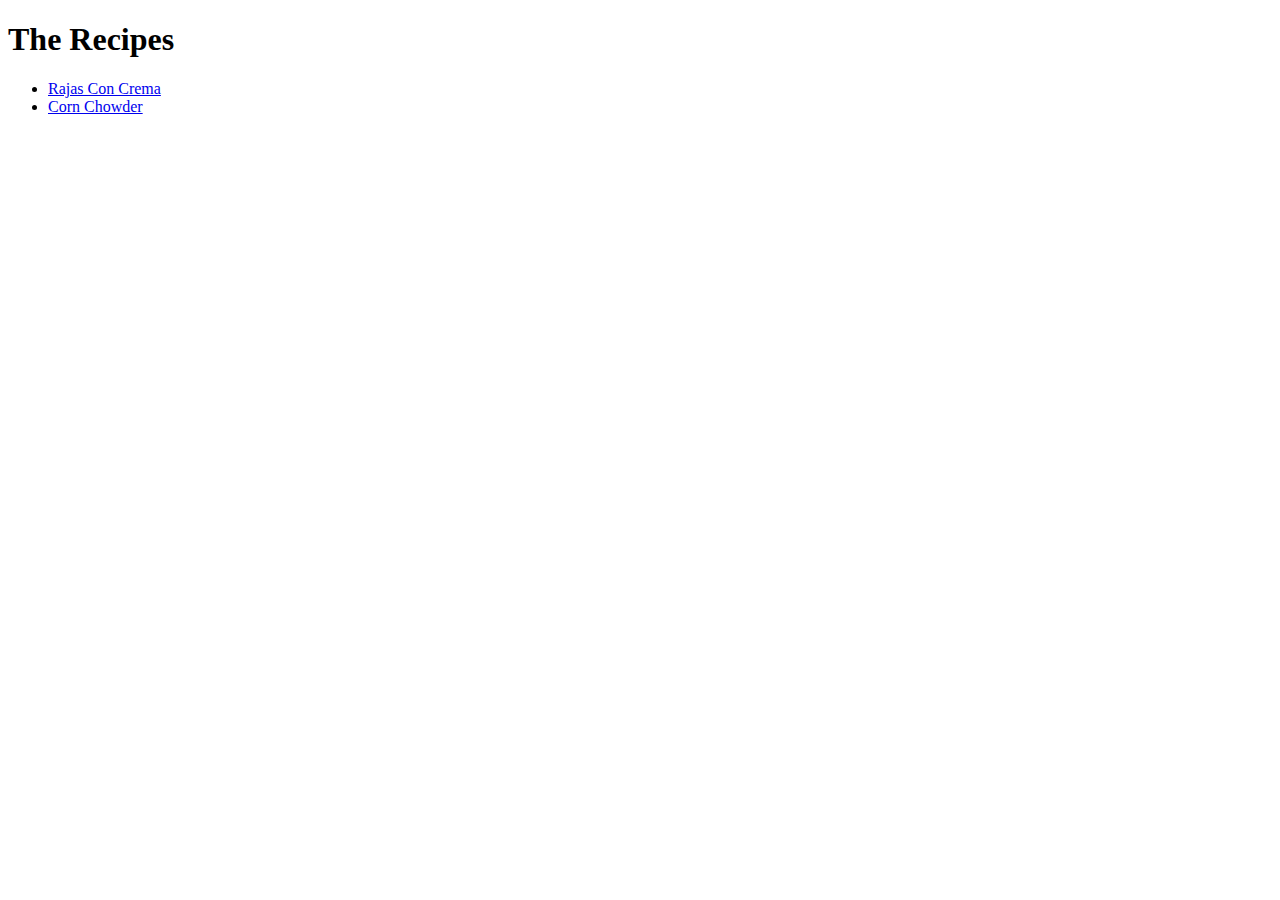
==== index.html @ 34ca5adc "create the initial website with basic content" ====
<!DOCTYPE html>
<html lang="en">
<head>
    <meta charset="UTF-8">
    <meta http-equiv="X-UA-Compatible" content="IE=edge">
    <meta name="viewport" content="width=device-width, initial-scale=1.0">
    <title>Document</title>
</head>
<body>
    <H1>The Recipes</H1>
    <UL>
        <li> <a href="recipes/rajasconcrema.html">Rajas Con Crema</a> </li>
        <li> <a href="recipes/corn_chowder.html">Corn Chowder</a> </li>
    </UL>
</body>
</html>
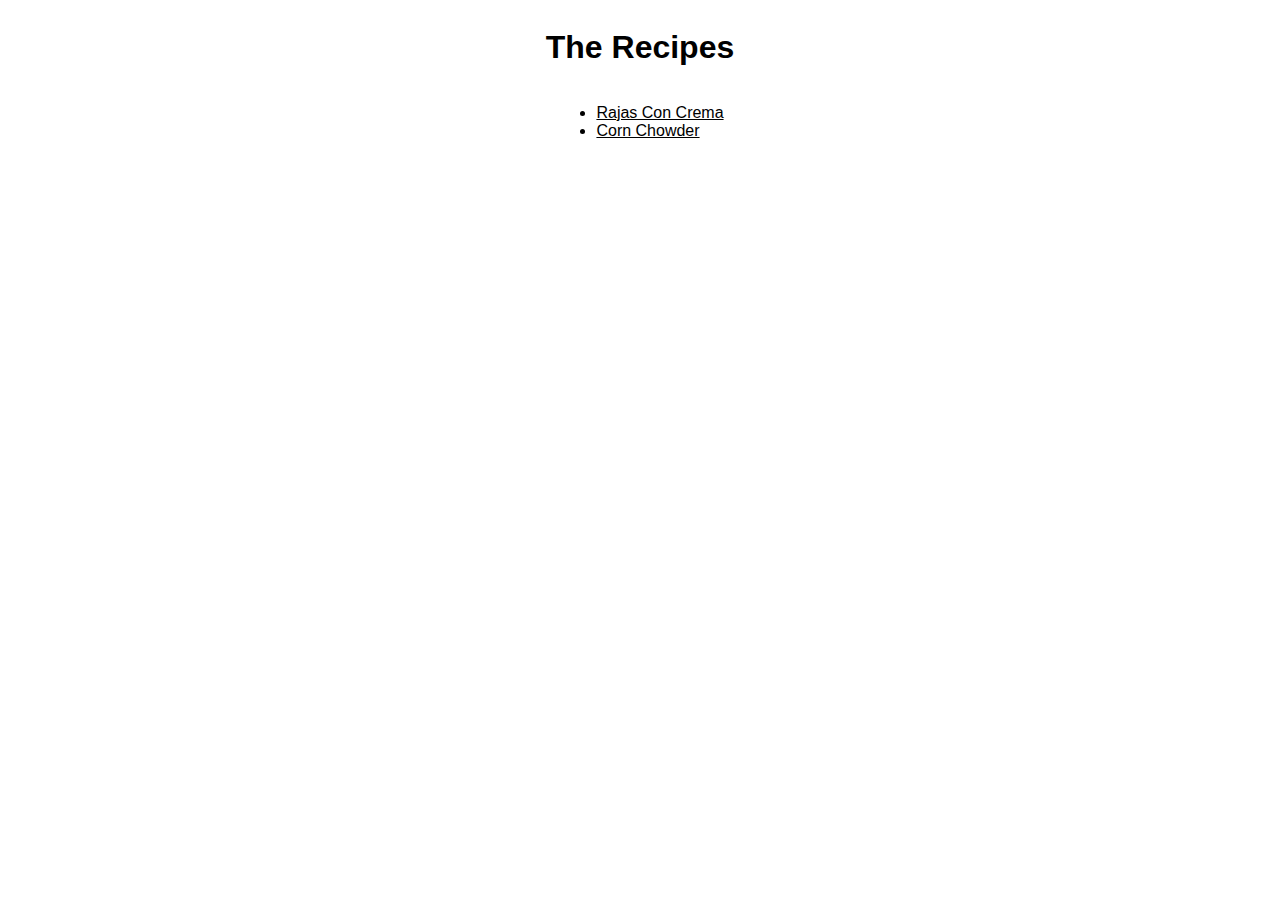
==== commit 318b72b3: "Add some style" ====
--- a/index.html
+++ b/index.html
@@ -5,12 +5,16 @@
     <meta http-equiv="X-UA-Compatible" content="IE=edge">
     <meta name="viewport" content="width=device-width, initial-scale=1.0">
     <title>Document</title>
+
+    <link rel="stylesheet" href="styles.css">
 </head>
 <body>
-    <H1>The Recipes</H1>
-    <UL>
-        <li> <a href="recipes/rajasconcrema.html">Rajas Con Crema</a> </li>
-        <li> <a href="recipes/corn_chowder.html">Corn Chowder</a> </li>
-    </UL>
+    <div class="container">
+        <H1>The Recipes</H1>
+        <UL>
+            <li> <a href="recipes/rajasconcrema.html">Rajas Con Crema</a> </li>
+            <li> <a href="recipes/corn_chowder.html">Corn Chowder</a> </li>
+        </UL>
+    </div>
 </body>
 </html>--- a/styles.css
+++ b/styles.css
@@ -0,0 +1,28 @@
+.container {
+    display: flex;
+    flex-direction: column;
+    justify-content: center;
+    align-items: center;
+}
+
+h1 {
+    font-family: 'Trebuchet MS', 'Lucida Sans Unicode', 'Lucida Grande', 'Lucida Sans', Arial, sans-serif;
+    font-weight: bold;
+}
+
+p {
+    font-family: 'Trebuchet MS', 'Lucida Sans Unicode', 'Lucida Grande', 'Lucida Sans', Arial, sans-serif;
+}
+
+ul {
+    font-family: 'Trebuchet MS', 'Lucida Sans Unicode', 'Lucida Grande', 'Lucida Sans', Arial, sans-serif;
+}
+
+img {
+    height: 400px;
+}
+
+* {
+    color: black;
+    
+}